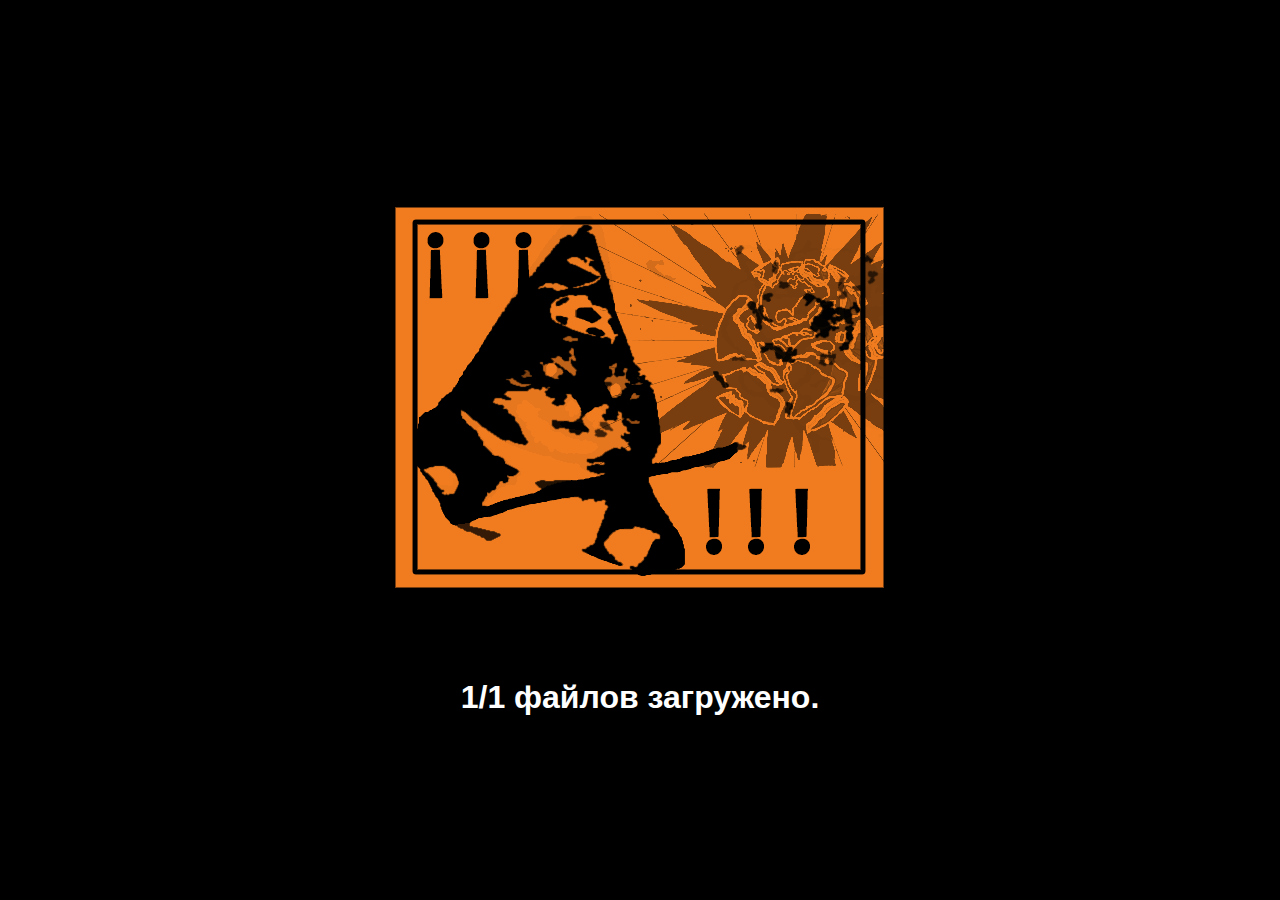
==== loading_screen/index.html @ 24ca6ad2 "move to new directory" ====
<html>
	<head>
		<meta charset=utf-8 />
		<title>Ldscr by MrKuBu (edit by Alexey)</title>
		<link rel="stylesheet" href="style.css"> 
	</head>

	<body>
		<main class="container">
			<div class="content">
				<img src="intermission.png" alt="Вжух">
				<h1 style="font-family: 'Lucida Sans', 'Lucida Sans Regular', 'Lucida Grande', 'Lucida Sans Unicode', Geneva, Verdana, sans-serif;">
					<span id="remain">1</span>/<span id="total">1</span> файлов загружено.
				</h1>
			</div>
			<br>
			<audio autoplay="autoplay">
				<source src="intermission_music.mp3" type="audio/mpeg">
			</audio>
		</main>

		<script>
			window.GameDetails = function (servername, serverurl, mapname, maxplayers, steamid, gamemode) {
				window.mapname.innerHTML = mapname
			}

			window.SetFilesTotal = function (total) {
				window.total.innerHTML = total
			}

			window.SetFilesNeeded = function (needed) {
				window.remain.innerHTML = needed
			}
		</script>
	</body>
</html>
---- loading_screen/style.css ----
body {
  margin: 0;
  background: rgba(0,0,0,1);
  color: #ffffff;
}

* {
  box-sizing: border-box;
}

.container {
  width: 100%;
  height: 100%;
  display: -webkit-box;
  -webkit-box-pack: center;
  -webkit-box-align: center;
  -webkit-box-orient: vertical;
  text-align: center;
}

.content {
  width: 100%;
}
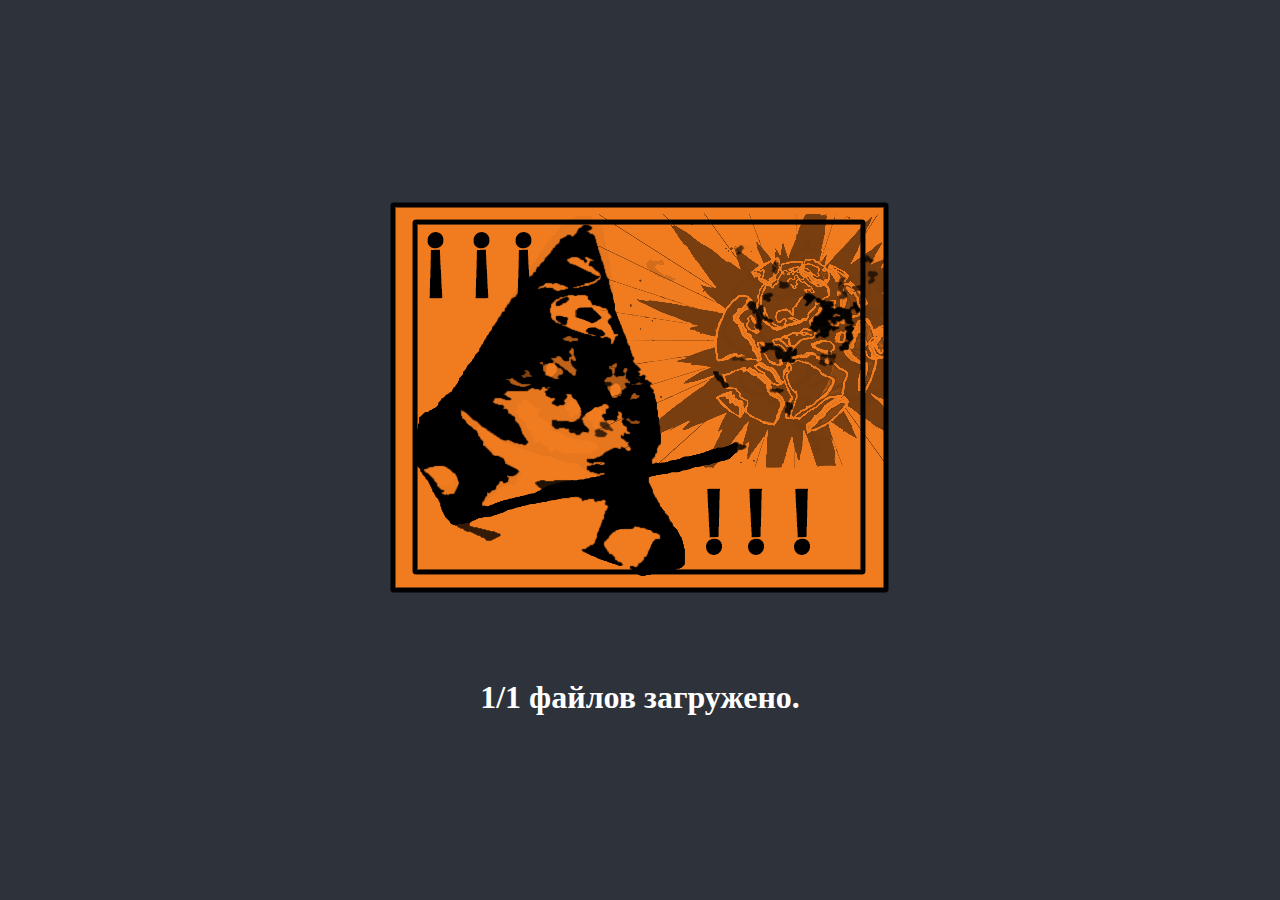
==== commit d45aecde: "other font" ====
--- a/loading_screen/index.html
+++ b/loading_screen/index.html
@@ -9,7 +9,7 @@
 		<main class="container">
 			<div class="content">
 				<img src="intermission.png" alt="Вжух">
-				<h1 style="font-family: 'Lucida Sans', 'Lucida Sans Regular', 'Lucida Grande', 'Lucida Sans Unicode', Geneva, Verdana, sans-serif;">
+				<h1 style="font-family: 'Bahnschrift">
 					<span id="remain">1</span>/<span id="total">1</span> файлов загружено.
 				</h1>
 			</div>
@@ -33,4 +33,4 @@
 			}
 		</script>
 	</body>
-</html>+</html>
--- a/loading_screen/style.css
+++ b/loading_screen/style.css
@@ -1,6 +1,6 @@
 body {
   margin: 0;
-  background: rgba(0,0,0,1);
+  background: rgba(45,50,59,255);
   color: #ffffff;
 }
 
@@ -20,4 +20,4 @@
 
 .content {
   width: 100%;
-}+}
